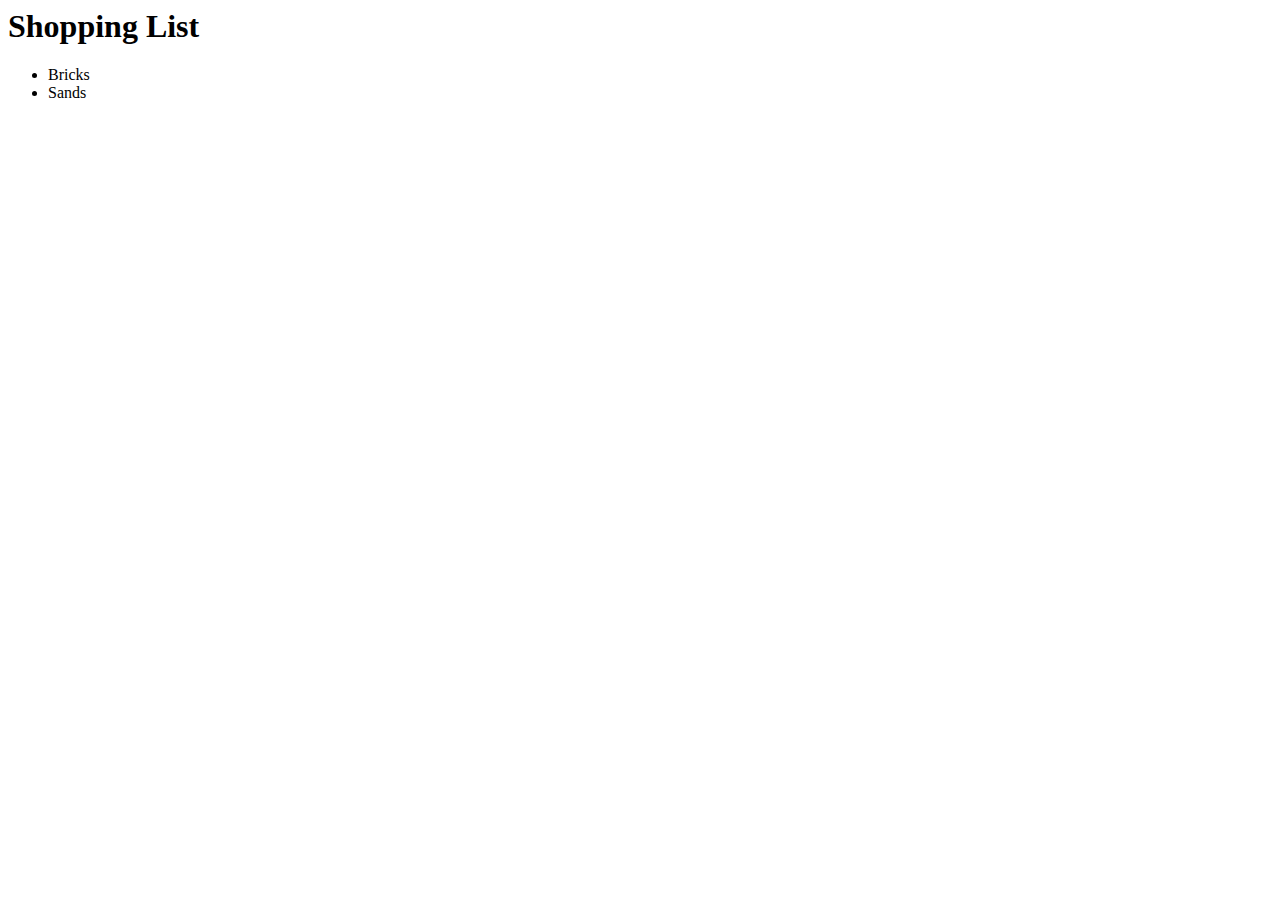
==== index.html @ f31e8547 "added index.html" ====
<html>
    <head>
        <title>
            Github Testing
        </title>
    </head>
    <body>
        <h1> Shopping List</h1>
        <ul>
            <li>Bricks</li>
            <li>Sands</li>
           
        </ul>
    </body>
</html>
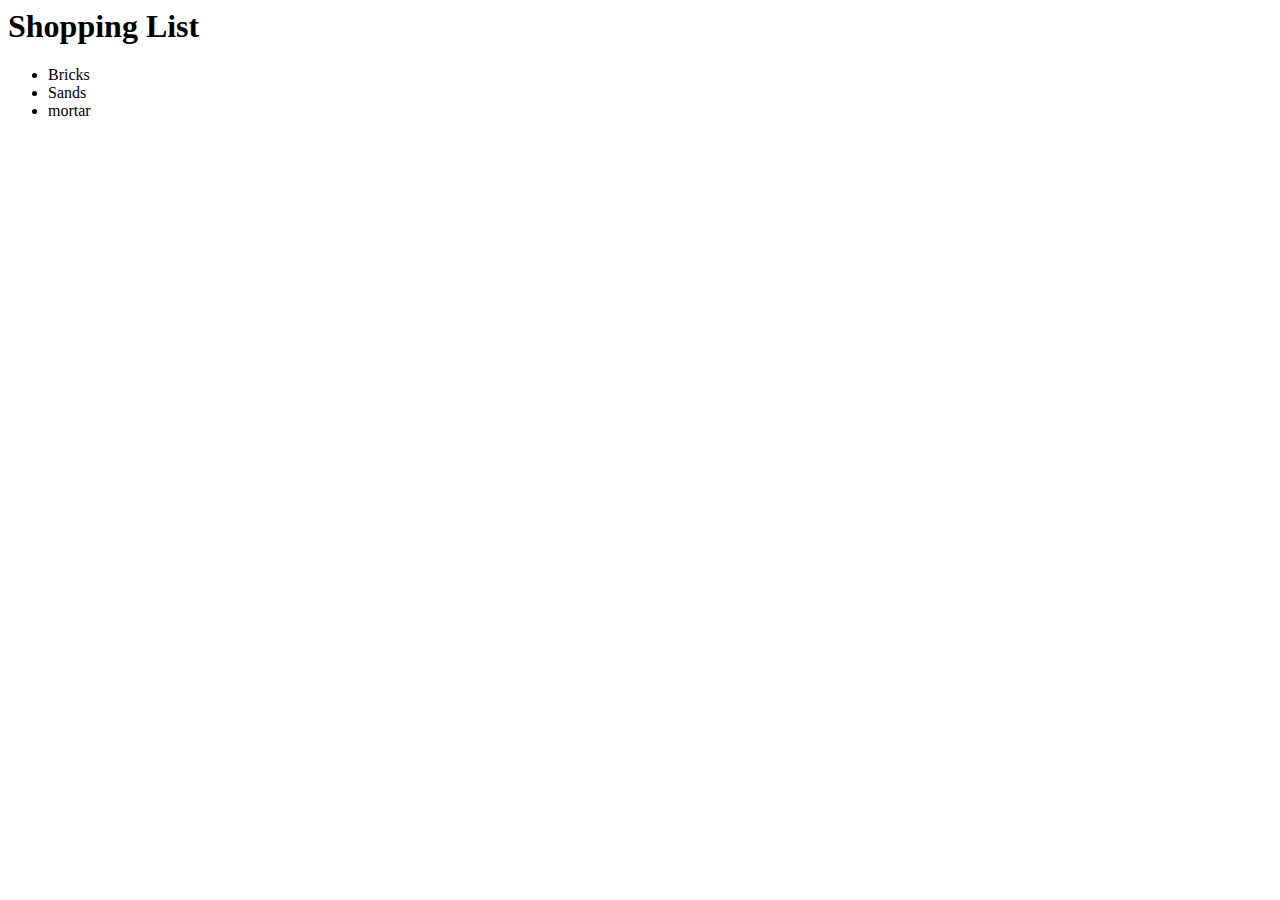
==== commit badcbe42: "Make changes to index.html and add new index.html" ====
--- a/index.html
+++ b/index.html
@@ -9,7 +9,7 @@
         <ul>
             <li>Bricks</li>
             <li>Sands</li>
-           
+            <li>mortar</li>
         </ul>
     </body>
 </html>
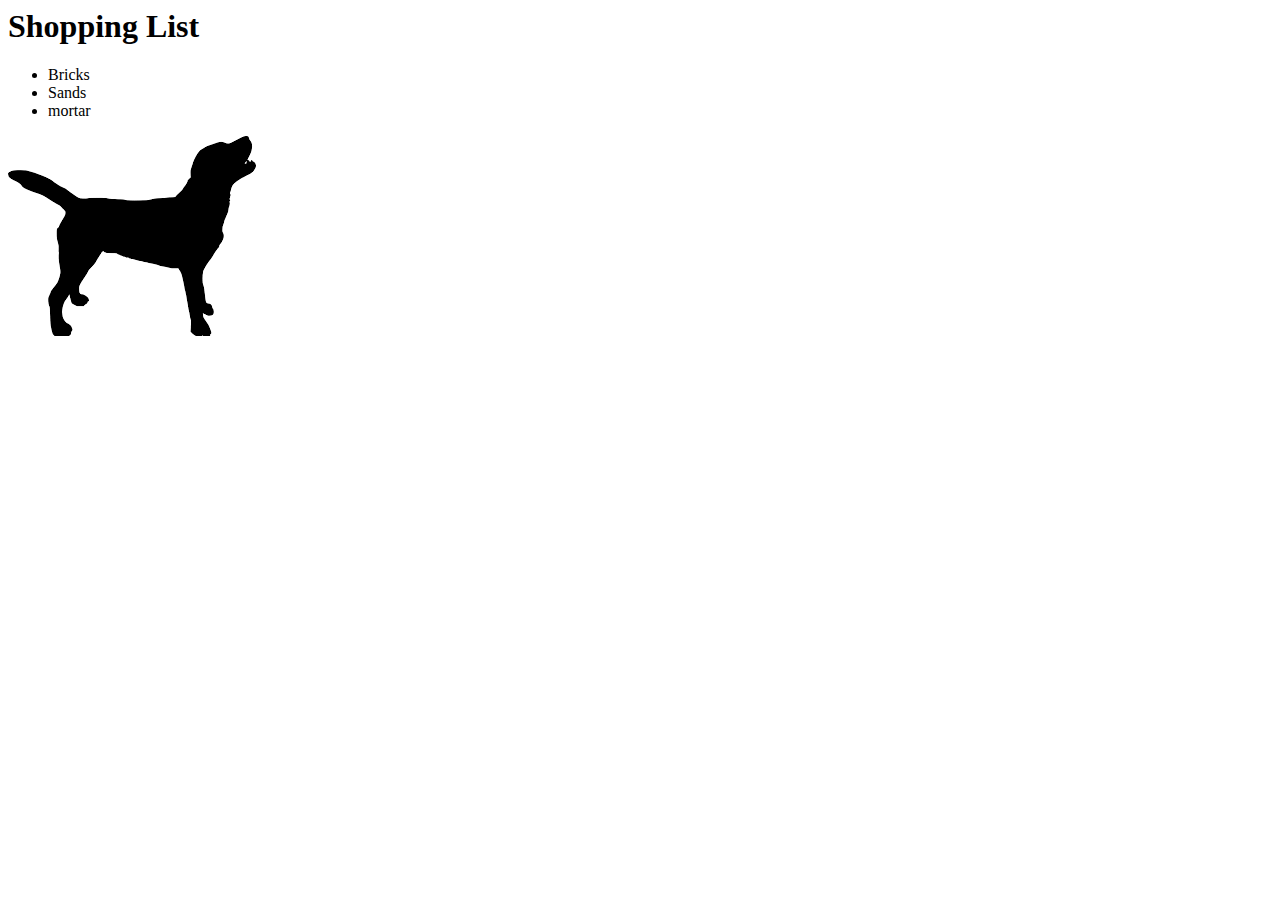
==== commit a49e339e: "Add style images animation" ====
--- a/index.html
+++ b/index.html
@@ -3,6 +3,7 @@
         <title>
             Github Testing
         </title>
+        <link rel="stylesheet" href="style.css"/>
     </head>
     <body>
         <h1> Shopping List</h1>
@@ -11,7 +12,9 @@
             <li>Sands</li>
             <li>mortar</li>
         </ul>
+        <div class="poppy-moving"></div>
     </body>
+    <script src="app.js"></script>
 </html>
 
 
--- a/style.css
+++ b/style.css
@@ -0,0 +1,30 @@
+.poppy-moving{
+    width:300px;
+    height:200px;
+    background-image:url('images/puppy.png');
+    background-repeat:no-repeat;
+    -webkit-animation: mymove 2s infinite;  /* Chrome, Safari, Opera */
+    animation: mymove 2s infinite;
+   
+}
+
+@keyframes mymove{
+    from{left:0px;}
+    to {left:500px;}
+}
+
+@-webkit-keyframes mymove{
+    from{left:0px;}
+    to {left:500px;}
+}
+
+/* Chrome, Safari, Opera */
+@-webkit-keyframes myNEWmove {
+    from {width: 0px;}
+    to {width: 1000px; background: white;}
+  }
+  
+  @keyframes myNEWmove {
+    from {width: 0px;}
+    to {width: 1000px; background: white;}
+  }
